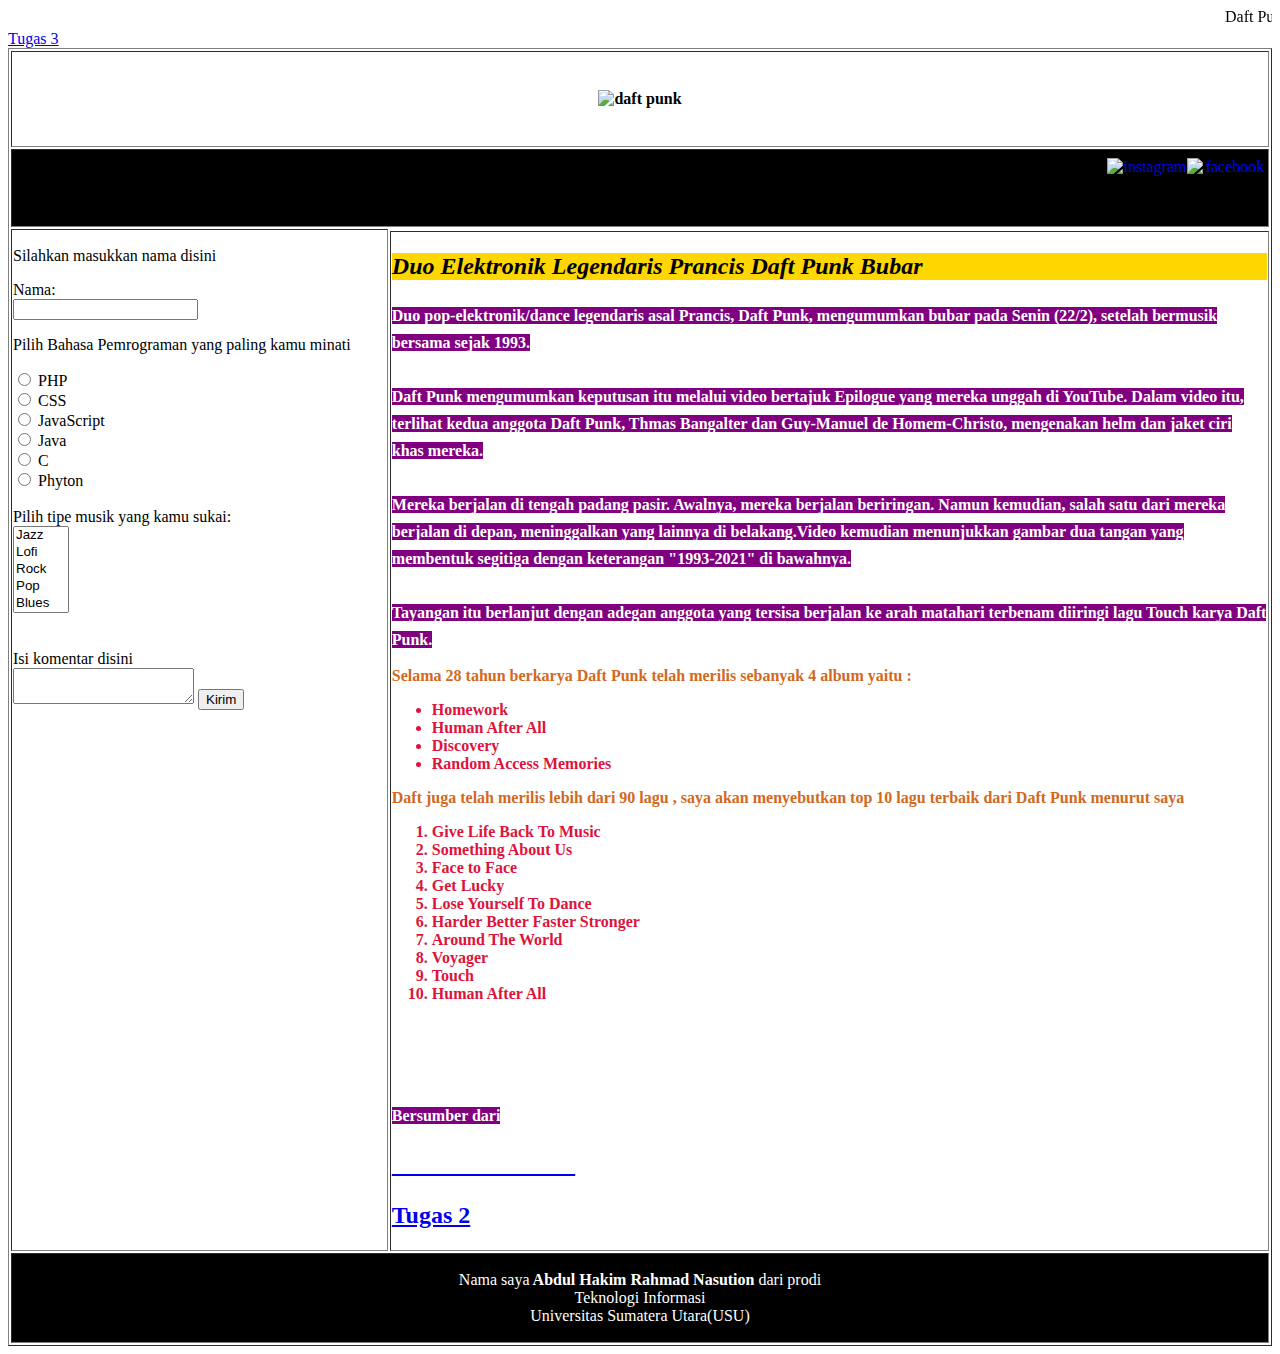
==== index.html @ 51f747c9 "Update index.html" ====
<!DOCTYPE html>
<html lang="ind">
<head>
    <meta charset="UTF-8">
    <meta http-equiv="X-UA-Compatible" content="IE=edge">
    <meta name="viewport" content="width=device-width, initial-scale=1.0">
    <title>Daft Punk telah pensiun</title>
</head>
<body>
    <body>

      <style>
        body {
        background-image: url('https://live.staticflickr.com/3171/3049004563_092de70111.jpg');
        background-repeat: no-repeat;
        background-attachment: fixed;
         background-size: cover;
      </style>

      <marquee font size="4" style="color:black;"> Daft Punk Telah Mengumumkan Bahwa Mereka Telah Pensiun Setelah Bermusik Selama 28 Tahun </marquee>
		
		<table width="100%" height="721px" border="1" align="center">
			<tr height="96px" align="center">
				<th align="center" colspan="2">
                <img src="https://upload.wikimedia.org/wikipedia/commons/6/65/SDCC_2014_-_Daft_Punk_%2814628634859%29.jpg" alt="daft punk" style="width:100%;height:245px";> 

				</th>	
			</tr>
			<tr height="78px" align="center">
				<td align="center" colspan="2"style="background-color:black">
                 <a href="https://www.facebook.com/profile.php?id=100070496645500" ><img align="right" src="https://www.maxpixel.net/static/photo/1x/Facebook-Like-Social-Facebook-Logo-Facebook-Icon-6338509.png" width="80px" height="60px" alt="facebook"></a>

                <a href="https://www.instagram.com/thecaptiontherico22/" ><img align="right" src="https://cdn.pixabay.com/photo/2021/06/15/12/17/instagram-6338401_1280.png" width="80px" height="60px" alt="instagram"></a>

				</td>
			</tr>
			<tr>
				<td width="30%" rowspan="2" align="left" style="vertical-align: top">
<form action ="e.html" target="_blank" method="get">
					<form>
					<p font s>Silahkan masukkan nama disini</p>
  <label for="fname">Nama:</label><br>
  <input type="text" id="fname" name="fname"><br>
</form>
  <p>Pilih Bahasa Pemrograman yang paling kamu minati</p>

<form align="left">

  <input type="radio" id="PHP" name="Bahasa_Diminati" value="PHP">
  <label for="PHP">PHP</label><br>
  <input type="radio" id="css" name="Bahasa_Diminati" value="CSS">
  <label for="CSS">CSS</label><br>
  <input type="radio" id="javascript" name="Bahasa_Diminati" value="JavaScript">
  <label for="Javascript">JavaScript</label><br>
  <input type="radio" id="Java" name="Bahasa_Diminati" value="Java">
  <label for="Java">Java</label><br>
  <input type="radio" id="C" name="Bahasa_Diminati" value="C">
  <label for="C">C</label><br>
  <input type="radio" id="Phyton" name="Bahasa_Diminati" value="Phyton">
  <label for="Phyton">Phyton</label><br>

</form>
<br>
<form action="/action_page.php">
  <label for="music">Pilih tipe musik yang kamu sukai:</label>
  <br>
  <select id="music" name="music" size="5">
    
    <option value="jazz">Jazz</option>
    <option value="lofi">Lofi</option>
    <option value="rock">Rock</option>
    <option value="pop">Pop</option>
    <option value="blues">Blues</option>
    <option value="dangdut">Dangdut</option>
  </select>
</form>
<br><br>
Isi komentar disini<br>
<textarea name="comment"></textarea>        
           <input type="submit" value="Kirim" >
       </form>
  <br>
</td>
			</tr>
			<tr align="center">
				<td width="70%" colspan="2" align="left">
				<p align="left">
					<h2 style="background-color:gold"><i>Duo Elektronik Legendaris Prancis Daft Punk Bubar</i><h2>
					<font size="3"color="white"style="background-color:purple;"><b>Duo pop-elektronik/dance legendaris asal Prancis, Daft Punk, mengumumkan bubar pada Senin (22/2), setelah bermusik bersama sejak 1993.
						<br><br>Daft Punk mengumumkan keputusan itu melalui video bertajuk Epilogue yang mereka unggah di YouTube. Dalam video itu, terlihat kedua anggota Daft Punk, Thmas Bangalter dan Guy-Manuel de Homem-Christo, mengenakan helm dan jaket ciri khas mereka.
						<br><br>Mereka berjalan di tengah padang pasir. Awalnya, mereka berjalan beriringan. Namun kemudian, salah satu dari mereka berjalan di depan, meninggalkan yang lainnya di belakang.Video kemudian menunjukkan gambar dua tangan yang membentuk segitiga dengan keterangan "1993-2021" di bawahnya.
						<br><br>Tayangan itu berlanjut dengan adegan anggota yang tersisa berjalan ke arah matahari terbenam diiringi lagu Touch karya Daft Punk.<br>
						<p style="color: chocolate;">Selama 28 tahun berkarya Daft Punk telah merilis sebanyak 4 album yaitu :</p>
             <ul style="color: crimson;">
              <li>Homework</li>
              <li>Human After All</li>
              <li>Discovery</li>
              <li>Random Access Memories</li>
            </ul>
            <p style="color: chocolate;">Daft juga telah merilis lebih dari 90 lagu , saya akan menyebutkan top 10 lagu terbaik dari Daft Punk menurut saya </p>
            <ol style="color: crimson;" >
              <li>Give Life Back To Music</li>
              <li>Something About Us</li>
              <li>Face to Face</li>
              <li>Get Lucky</li>
              <li>Lose Yourself To Dance</li>
              <li>Harder Better Faster Stronger</li>
              <li>Around The World</li>
              <li>Voyager</li>
              <li>Touch</li>
              <li>Human After All</li>
            </ol><br><br><br>Bersumber dari</b></font><br>
					<a href="https://www.cnnindonesia.com/hiburan/20210222234531-227-609573/duo-elektronik-legendaris-prancis-daft-punk-bubar"><p style="color: white">cnnindonesia.com</p></a>
					<a href="tugas2.html" style="background-color:rgb(255, 255, 255)"font size="6">Tugas 2</a></td><br>
					<a href="tugas2.html" style="background-color:rgb(255, 255, 255)"font size="6">Tugas 3</a></td>
          
			
			<tr align="center">
				<td colspan="2" align="center" style="background-color:black">
					<p font size="4" style="color: white">Nama saya<strong> Abdul Hakim Rahmad Nasution </strong>dari prodi<br> Teknologi Informasi
					 <br>Universitas Sumatera Utara(USU)</p>
					


				</td>
			</tr>
		</table>
    
</body>
</html>
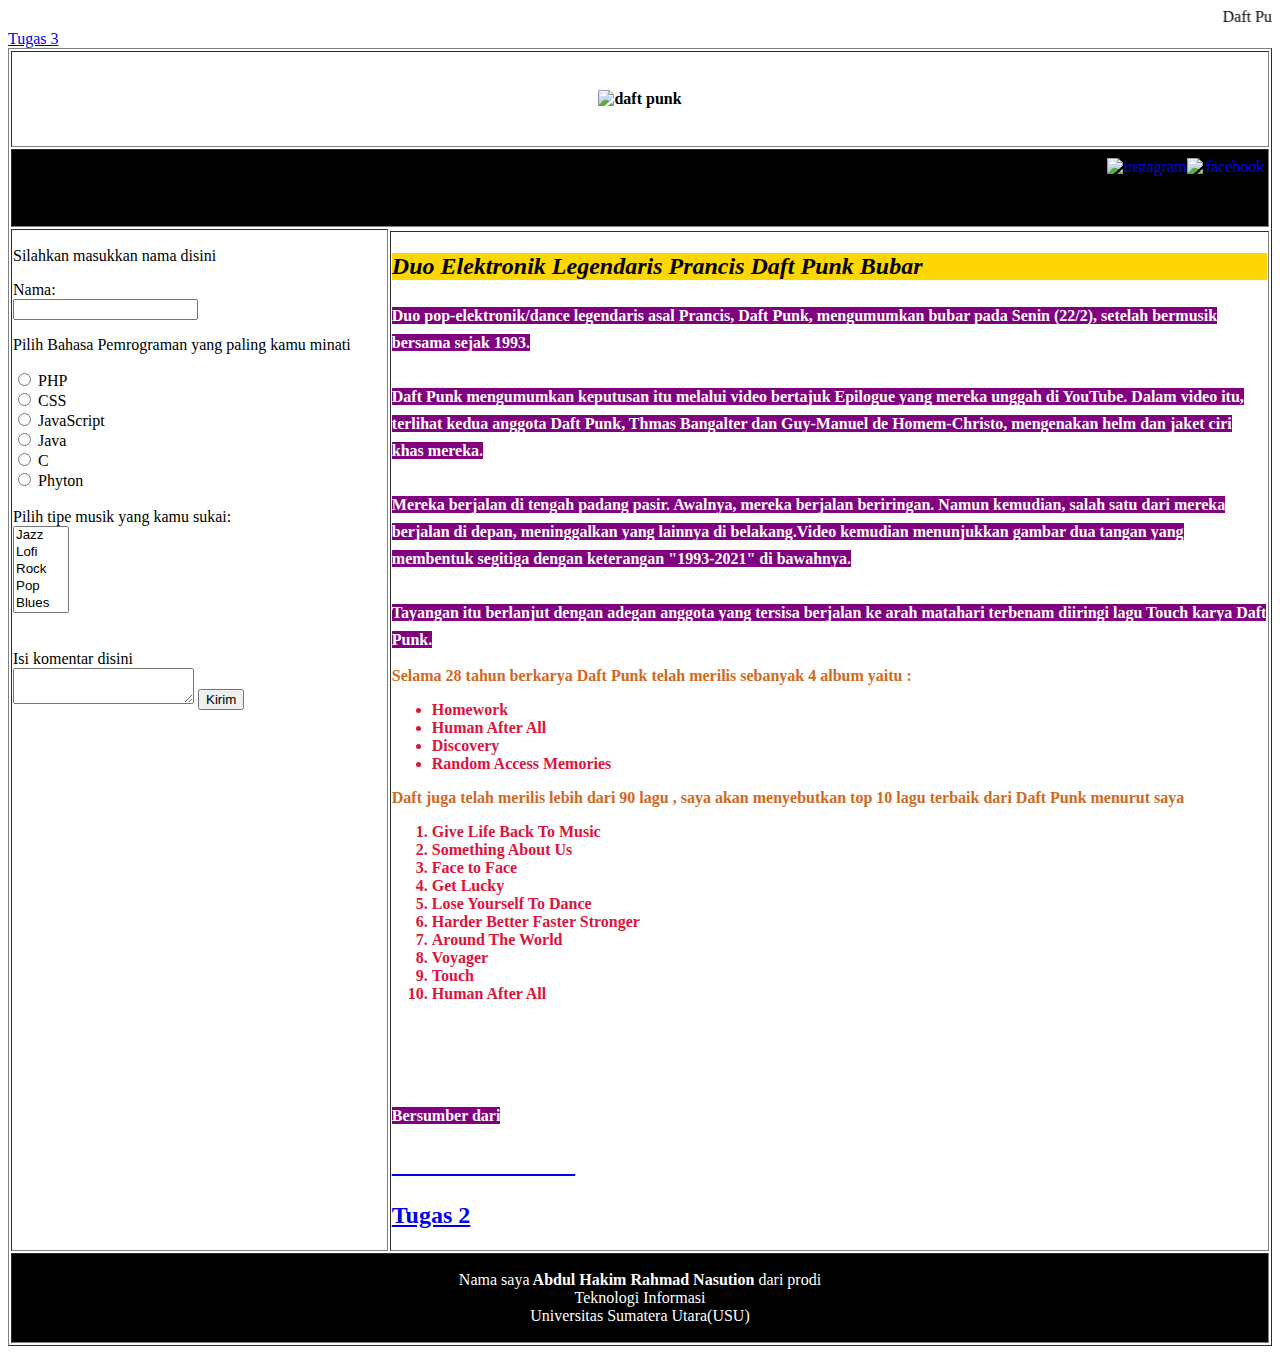
==== commit 6c9f9312: "Update index.html" ====
--- a/index.html
+++ b/index.html
@@ -112,7 +112,7 @@
             </ol><br><br><br>Bersumber dari</b></font><br>
 					<a href="https://www.cnnindonesia.com/hiburan/20210222234531-227-609573/duo-elektronik-legendaris-prancis-daft-punk-bubar"><p style="color: white">cnnindonesia.com</p></a>
 					<a href="tugas2.html" style="background-color:rgb(255, 255, 255)"font size="6">Tugas 2</a></td><br>
-					<a href="tugas2.html" style="background-color:rgb(255, 255, 255)"font size="6">Tugas 3</a></td>
+					<a href="https://abdulhakimnasution.github.io/filetugas3/" style="background-color:rgb(255, 255, 255)"font size="6">Tugas 3</a></td>
           
 			
 			<tr align="center">
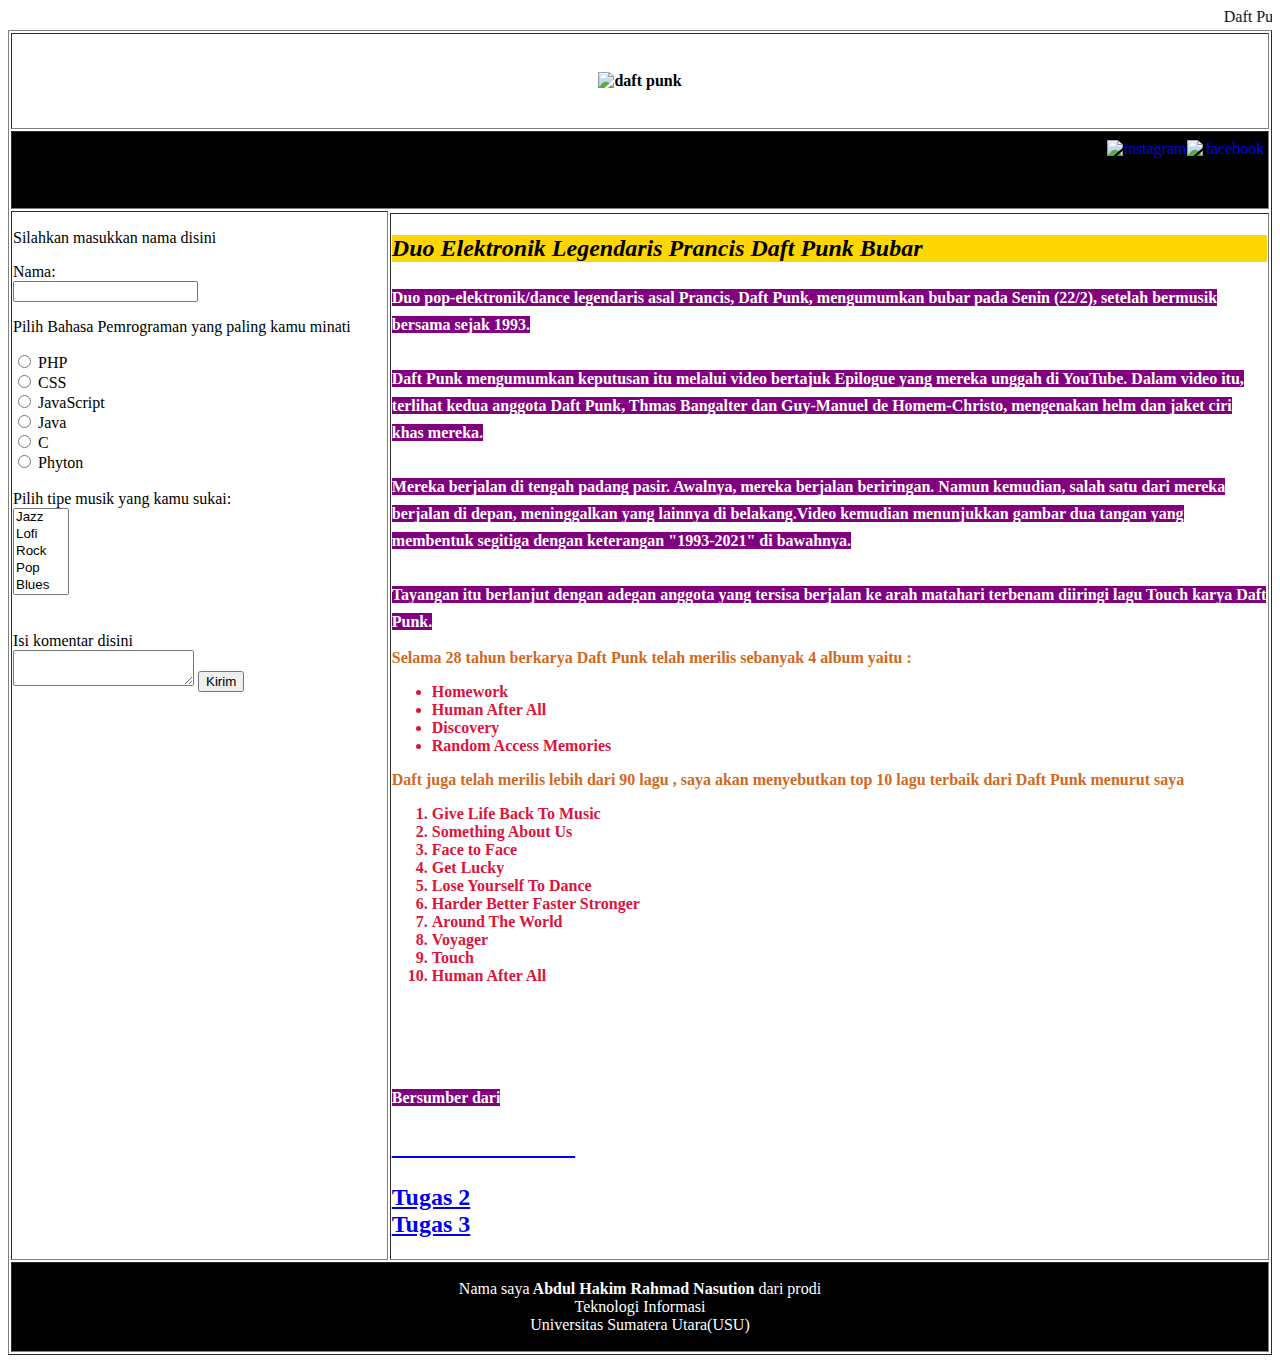
==== commit 5e3eb4aa: "Update index.html" ====
--- a/index.html
+++ b/index.html
@@ -111,7 +111,7 @@
               <li>Human After All</li>
             </ol><br><br><br>Bersumber dari</b></font><br>
 					<a href="https://www.cnnindonesia.com/hiburan/20210222234531-227-609573/duo-elektronik-legendaris-prancis-daft-punk-bubar"><p style="color: white">cnnindonesia.com</p></a>
-					<a href="tugas2.html" style="background-color:rgb(255, 255, 255)"font size="6">Tugas 2</a></td><br>
+					<a href="tugas2.html" style="background-color:rgb(255, 255, 255)"font size="6">Tugas 2</a><br>
 					<a href="https://abdulhakimnasution.github.io/filetugas3/" style="background-color:rgb(255, 255, 255)"font size="6">Tugas 3</a></td>
           
 			
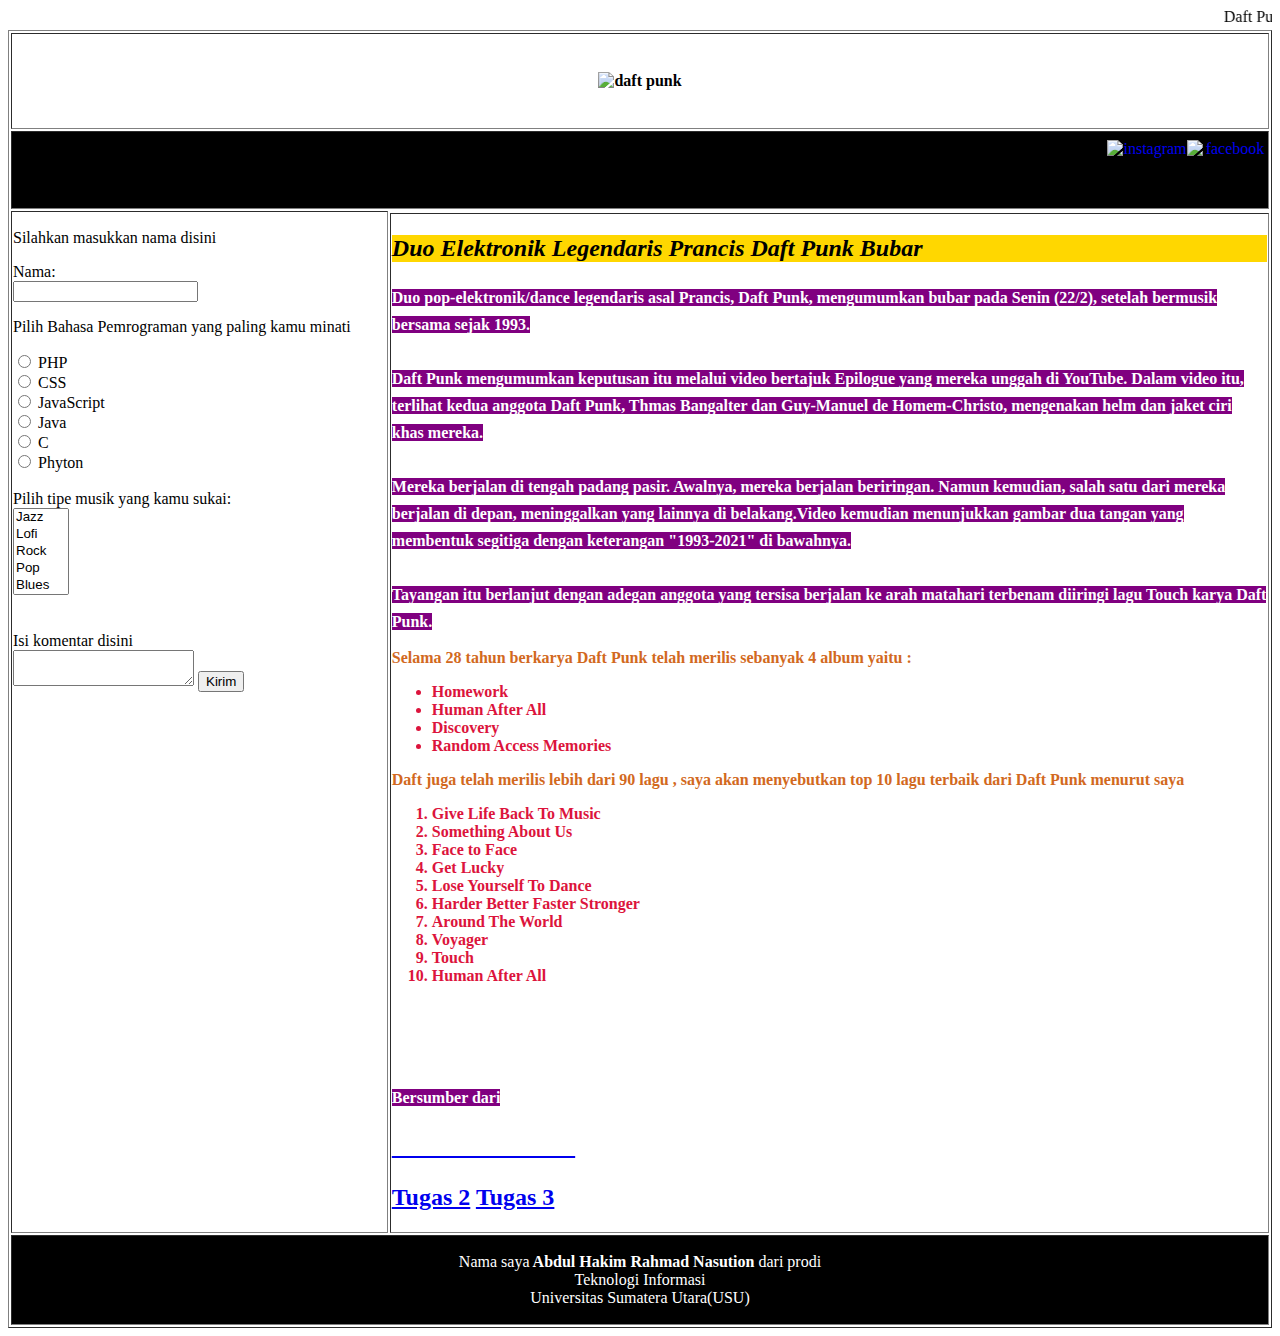
==== commit 3df3007f: "Update index.html" ====
--- a/index.html
+++ b/index.html
@@ -111,7 +111,7 @@
               <li>Human After All</li>
             </ol><br><br><br>Bersumber dari</b></font><br>
 					<a href="https://www.cnnindonesia.com/hiburan/20210222234531-227-609573/duo-elektronik-legendaris-prancis-daft-punk-bubar"><p style="color: white">cnnindonesia.com</p></a>
-					<a href="tugas2.html" style="background-color:rgb(255, 255, 255)"font size="6">Tugas 2</a><br>
+					<a href="tugas2.html" style="background-color:rgb(255, 255, 255)"font size="6">Tugas 2</a>
 					<a href="https://abdulhakimnasution.github.io/filetugas3/" style="background-color:rgb(255, 255, 255)"font size="6">Tugas 3</a></td>
           
 			
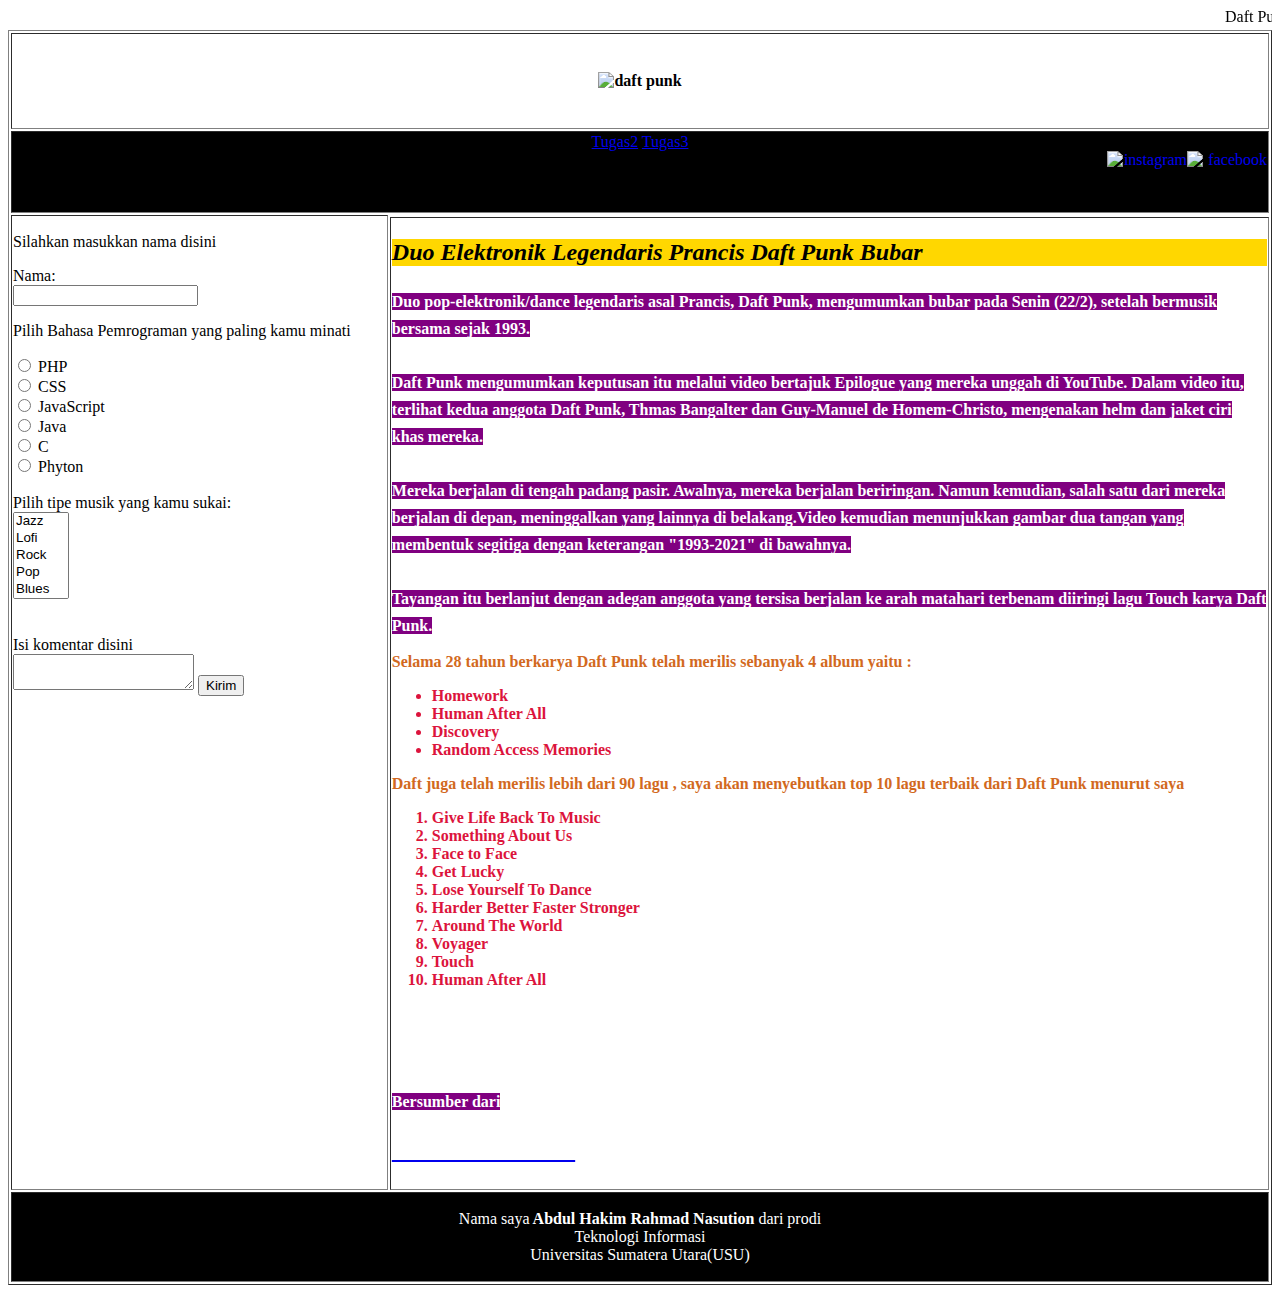
==== commit 4d3159f1: "Update index.html" ====
--- a/index.html
+++ b/index.html
@@ -5,18 +5,12 @@
     <meta http-equiv="X-UA-Compatible" content="IE=edge">
     <meta name="viewport" content="width=device-width, initial-scale=1.0">
     <title>Daft Punk telah pensiun</title>
+	 <link rel="stylesheet" href="bootstrap.css">
+    <link rel="stylesheet" href="filenya.css">
+	
 </head>
 <body>
     <body>
-
-      <style>
-        body {
-        background-image: url('https://live.staticflickr.com/3171/3049004563_092de70111.jpg');
-        background-repeat: no-repeat;
-        background-attachment: fixed;
-         background-size: cover;
-      </style>
-
       <marquee font size="4" style="color:black;"> Daft Punk Telah Mengumumkan Bahwa Mereka Telah Pensiun Setelah Bermusik Selama 28 Tahun </marquee>
 		
 		<table width="100%" height="721px" border="1" align="center">
@@ -28,12 +22,16 @@
 			</tr>
 			<tr height="78px" align="center">
 				<td align="center" colspan="2"style="background-color:black">
+					<div class="btn-group">
+            <a href="tugas2.html"  class="btn btn-info" role="button">Tugas2</a>
+            <a href="https://abdulhakimnasution.github.io/filetugas3/"  class="btn btn-info" role="button">Tugas3</a>
+						<div align="right">
                  <a href="https://www.facebook.com/profile.php?id=100070496645500" ><img align="right" src="https://www.maxpixel.net/static/photo/1x/Facebook-Like-Social-Facebook-Logo-Facebook-Icon-6338509.png" width="80px" height="60px" alt="facebook"></a>
 
-                <a href="https://www.instagram.com/thecaptiontherico22/" ><img align="right" src="https://cdn.pixabay.com/photo/2021/06/15/12/17/instagram-6338401_1280.png" width="80px" height="60px" alt="instagram"></a>
-
+                <a href="https://www.instagram.com/herewegoagainagainagain//" ><img align="right" src="https://cdn.pixabay.com/photo/2021/06/15/12/17/instagram-6338401_1280.png" width="80px" height="60px" alt="instagram"></a>
+						</div>
 				</td>
-			</tr>
+			</tr> 
 			<tr>
 				<td width="30%" rowspan="2" align="left" style="vertical-align: top">
 <form action ="e.html" target="_blank" method="get">
@@ -111,10 +109,7 @@
               <li>Human After All</li>
             </ol><br><br><br>Bersumber dari</b></font><br>
 					<a href="https://www.cnnindonesia.com/hiburan/20210222234531-227-609573/duo-elektronik-legendaris-prancis-daft-punk-bubar"><p style="color: white">cnnindonesia.com</p></a>
-					<a href="tugas2.html" style="background-color:rgb(255, 255, 255)"font size="6">Tugas 2</a>
-					<a href="https://abdulhakimnasution.github.io/filetugas3/" style="background-color:rgb(255, 255, 255)"font size="6">Tugas 3</a></td>
-          
-			
+				
 			<tr align="center">
 				<td colspan="2" align="center" style="background-color:black">
 					<p font size="4" style="color: white">Nama saya<strong> Abdul Hakim Rahmad Nasution </strong>dari prodi<br> Teknologi Informasi
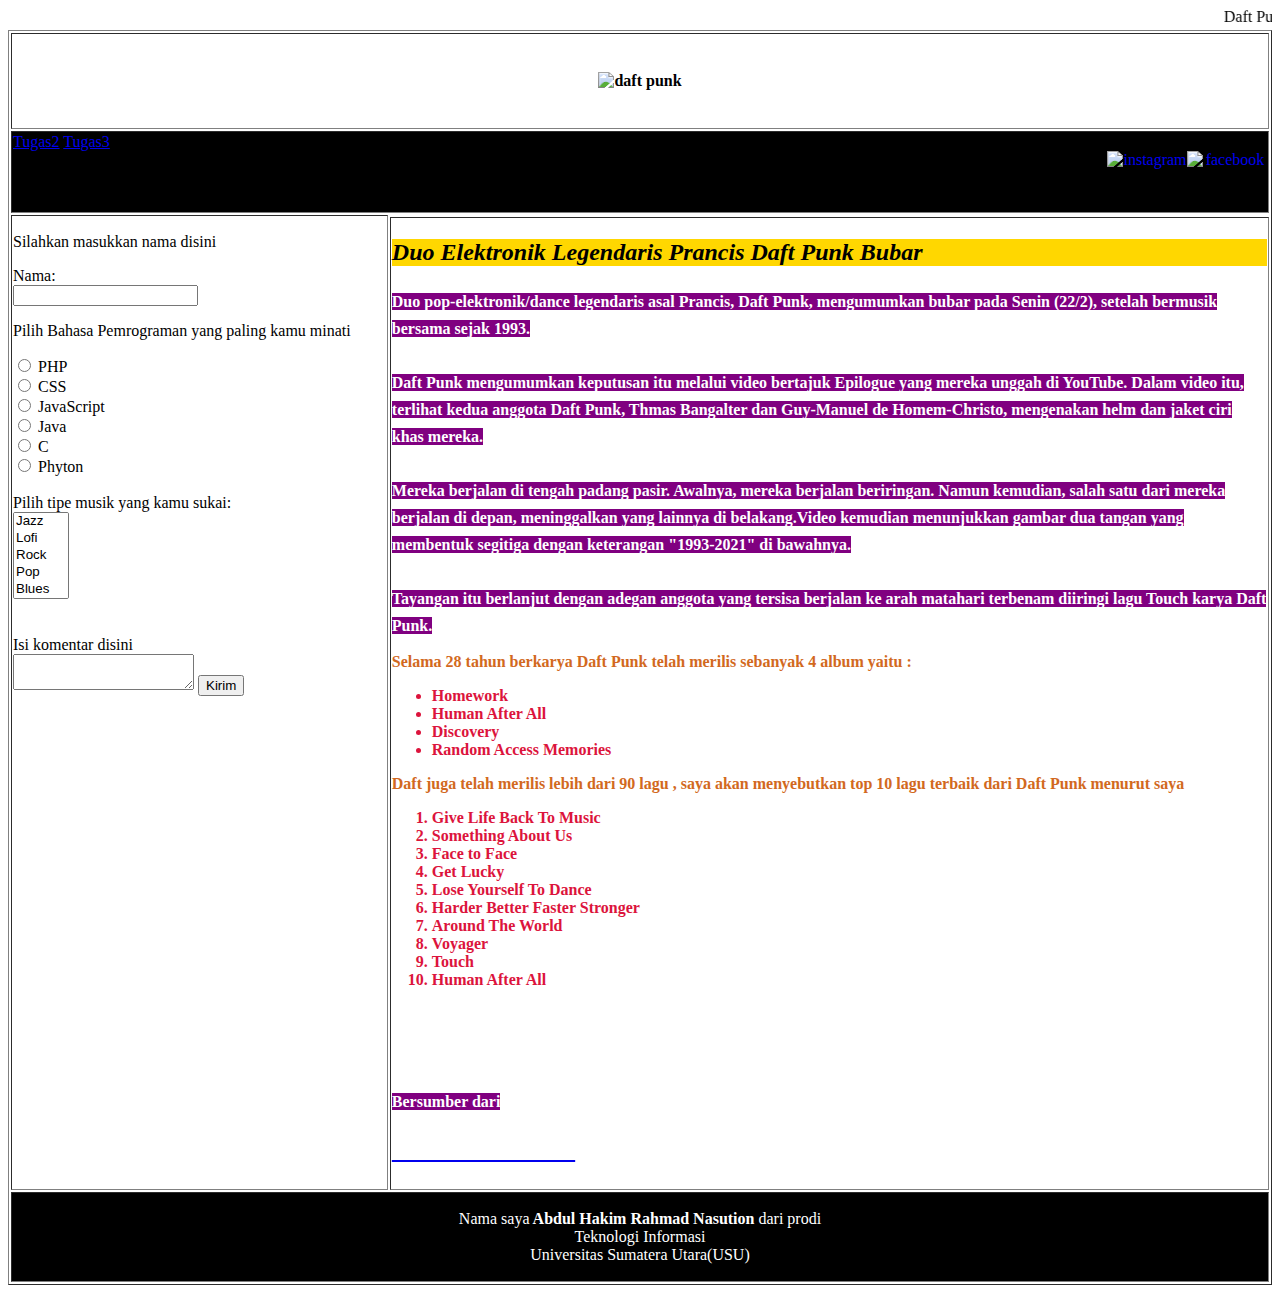
==== commit 34f7b725: "Update index.html" ====
--- a/index.html
+++ b/index.html
@@ -21,15 +21,15 @@
 				</th>	
 			</tr>
 			<tr height="78px" align="center">
-				<td align="center" colspan="2"style="background-color:black">
-					<div class="btn-group">
+				<td colspan="2"style="background-color:black">
+					<div align="left" class="btn-group">
             <a href="tugas2.html"  class="btn btn-info" role="button">Tugas2</a>
             <a href="https://abdulhakimnasution.github.io/filetugas3/"  class="btn btn-info" role="button">Tugas3</a>
-						<div align="right">
+					</div>
                  <a href="https://www.facebook.com/profile.php?id=100070496645500" ><img align="right" src="https://www.maxpixel.net/static/photo/1x/Facebook-Like-Social-Facebook-Logo-Facebook-Icon-6338509.png" width="80px" height="60px" alt="facebook"></a>
 
                 <a href="https://www.instagram.com/herewegoagainagainagain//" ><img align="right" src="https://cdn.pixabay.com/photo/2021/06/15/12/17/instagram-6338401_1280.png" width="80px" height="60px" alt="instagram"></a>
-						</div>
+						
 				</td>
 			</tr> 
 			<tr>
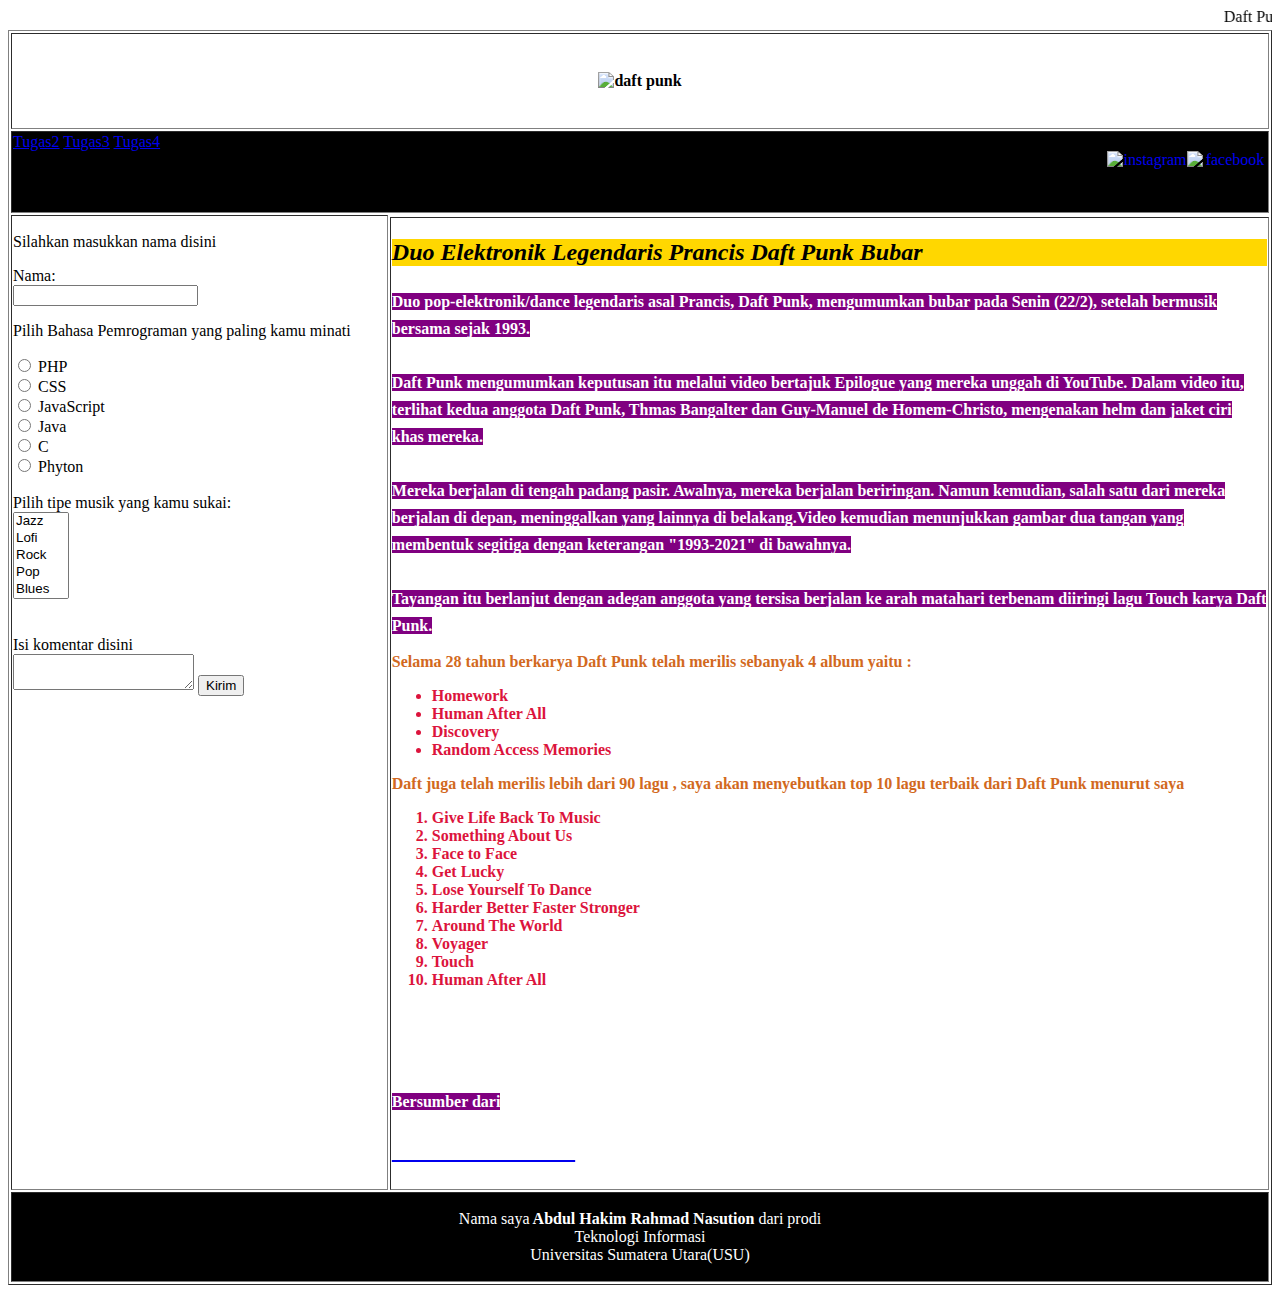
==== commit 858b871e: "Update index.html" ====
--- a/index.html
+++ b/index.html
@@ -25,6 +25,7 @@
 					<div align="left" class="btn-group">
             <a href="tugas2.html"  class="btn btn-info" role="button">Tugas2</a>
             <a href="https://abdulhakimnasution.github.io/filetugas3/"  class="btn btn-info" role="button">Tugas3</a>
+						<a href="https://abdulhakimnasution.github.io/tugaske4/"  class="btn btn-info" role="button">Tugas4</a>
 					</div>
                  <a href="https://www.facebook.com/profile.php?id=100070496645500" ><img align="right" src="https://www.maxpixel.net/static/photo/1x/Facebook-Like-Social-Facebook-Logo-Facebook-Icon-6338509.png" width="80px" height="60px" alt="facebook"></a>
 
